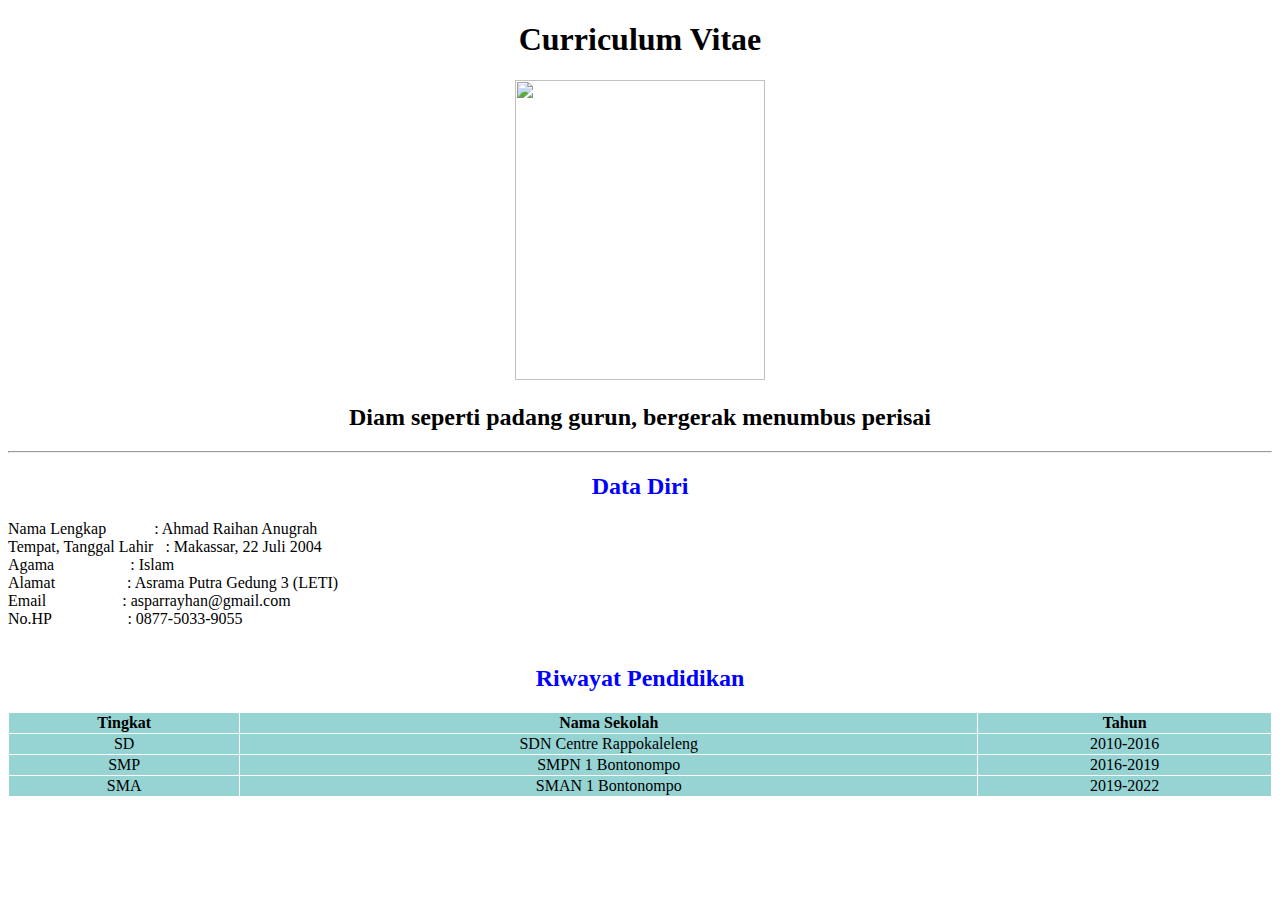
==== index.html @ c3775447 "Create index.html" ====
<!DOCTYPE html>
<html lang="en">
<head>
    <meta charset="UTF-8">
    <meta name="viewport" content="width=device-width, initial-scale=1.0">
    <title>BIODATA AHMAD RAIHAN ANUGRAH</title>
    <style>
        table, th, td {
            border: 1px solid white;
            border-collapse: collapse;
        }
        th, td {
            background-color: #96D4D4;
        }
        .Kotak {
            text-align: center;
        }
    </style>
</head>
<body>
    <div class="Kotak">
        <div class="Judul">
            <h1 align="center">Curriculum Vitae</h1>
            <p align="center">
                <img src="rey.jpeg" width="250" height="300">
            </p>
            <h2 style="font-family: 'Times New Roman', Times, serif;">
                Diam seperti padang gurun, bergerak menumbus perisai
            </h2>
            <hr>
            <h2 style="text-align: center; color: blue;">Data Diri</h2>
            <pre style="font-family: 'Times New Roman'; text-align: left;">
Nama Lengkap            : Ahmad Raihan Anugrah
Tempat, Tanggal Lahir   : Makassar, 22 Juli 2004
Agama                   : Islam
Alamat                  : Asrama Putra Gedung 3 (LETI)
Email                   : asparrayhan@gmail.com
No.HP                   : 0877-5033-9055
            </pre>

            <h2 style="text-align: center; color: blue;">Riwayat Pendidikan</h2>
            <table style="width: 100%; margin: 0 auto;">
                <tr>
                    <th>Tingkat</th>
                    <th>Nama Sekolah</th>
                    <th>Tahun</th>
                </tr>
                <tr>
                    <td>SD</td>
                    <td>SDN Centre Rappokaleleng</td>
                    <td>2010-2016</td>
                </tr>
                <tr>
                    <td>SMP</td>
                    <td>SMPN 1 Bontonompo</td>
                    <td>2016-2019</td>
                </tr>
                <tr>
                    <td>SMA</td>
                    <td>SMAN 1 Bontonompo</td>
                    <td>2019-2022</td>
                </tr>
            </table>
        </div>
    </div>
</body>
</html>
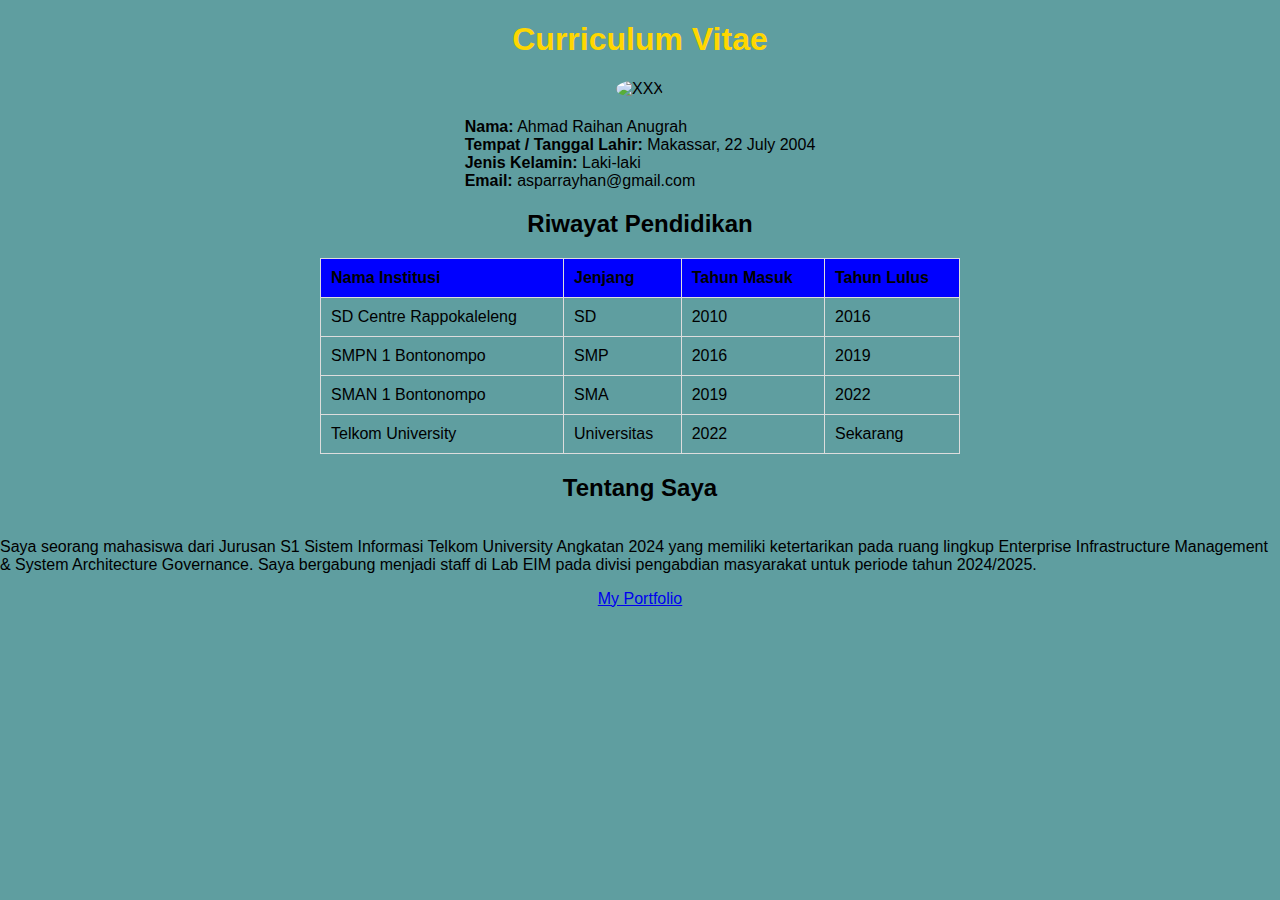
==== commit 5efad0b0: "Update index.html" ====
--- a/index.html
+++ b/index.html
@@ -3,65 +3,149 @@
 <head>
     <meta charset="UTF-8">
     <meta name="viewport" content="width=device-width, initial-scale=1.0">
-    <title>BIODATA AHMAD RAIHAN ANUGRAH</title>
+    <title>Web App Development</title>
     <style>
-        table, th, td {
-            border: 1px solid white;
-            border-collapse: collapse;
+        body {
+            background-color: cadetblue;
+            margin: 0;
+            padding: 0;
+            font-family:'Segoe UI', Tahoma, Geneva, Verdana, sans-serif;
+            display: flex;
+            flex-direction: column;
+            justify-content: center;
+            align-items: center; 
         }
-        th, td {
-            background-color: #96D4D4;
-        }
-        .Kotak {
+
+        h1 {
+            font-family: Verdana, Geneva, Tahoma, sans-serif;
+            color: gold;
             text-align: center;
         }
+
+        .container {
+            display: flex;
+            flex-direction: column;
+            align-items: center;
+        }
+
+        .photo img {
+            width: 200px;
+            height: 200px;
+            border-radius: 50%; /* Make the image circular */
+            object-fit: cover;
+            margin-bottom: 20px;
+        }
+
+        .bio {
+            text-align: center;
+        }
+
+        .bio h2 {
+            margin: 0;
+        }
+
+        table{
+            border-collapse: collapse;
+            width: 50%;
+            margin-top: 0px;
+        }
+
+        th, td{
+            padding: 10px;
+            border: 1px solid #ddd;
+            text-align: left;
+        }
+
+        th{
+            background-color: blue;
+        }
+
+        .bio p {
+            max-width: 500px;
+            margin: 0 auto;
+            text-align: justify;
+        }
+
+        link-button {
+            display: inline-block;
+            padding: 10px 20px;
+            font-size: 16px;
+            font-weight: bold;
+            color: white;
+            background-color: #4CAF50;
+            border: none;
+            border-radius: 5px;
+            text-align: center;
+            text-decoration: none;
+            cursor: pointer;
+            transition: background-color 0.3s ease;
+        }
+
+        link-button:hover {
+            background-color: #45a049;
+        }
+
     </style>
+
 </head>
 <body>
-    <div class="Kotak">
-        <div class="Judul">
-            <h1 align="center">Curriculum Vitae</h1>
-            <p align="center">
-                <img src="rey.jpeg" width="250" height="300">
-            </p>
-            <h2 style="font-family: 'Times New Roman', Times, serif;">
-                Diam seperti padang gurun, bergerak menumbus perisai
-            </h2>
-            <hr>
-            <h2 style="text-align: center; color: blue;">Data Diri</h2>
-            <pre style="font-family: 'Times New Roman'; text-align: left;">
-Nama Lengkap            : Ahmad Raihan Anugrah
-Tempat, Tanggal Lahir   : Makassar, 22 Juli 2004
-Agama                   : Islam
-Alamat                  : Asrama Putra Gedung 3 (LETI)
-Email                   : asparrayhan@gmail.com
-No.HP                   : 0877-5033-9055
-            </pre>
+    <h1>Curriculum Vitae</h1>
+    <div class="container">
+        <div class="photo">
+            <img src="xxx.jpeg" alt="XXX">
+        </div>
+        <div class="bio">
+            <p><strong>Nama:</strong> Ahmad Raihan Anugrah</p>
+            <p><strong>Tempat / Tanggal Lahir:</strong> Makassar, 22 July 2004</p>
+            <p><strong>Jenis Kelamin:</strong> Laki-laki</p>
+            <p><strong>Email:</strong> asparrayhan@gmail.com</p>
+        </div>
 
-            <h2 style="text-align: center; color: blue;">Riwayat Pendidikan</h2>
-            <table style="width: 100%; margin: 0 auto;">
-                <tr>
-                    <th>Tingkat</th>
-                    <th>Nama Sekolah</th>
-                    <th>Tahun</th>
-                </tr>
-                <tr>
-                    <td>SD</td>
-                    <td>SDN Centre Rappokaleleng</td>
-                    <td>2010-2016</td>
-                </tr>
-                <tr>
-                    <td>SMP</td>
-                    <td>SMPN 1 Bontonompo</td>
-                    <td>2016-2019</td>
-                </tr>
-                <tr>
-                    <td>SMA</td>
-                    <td>SMAN 1 Bontonompo</td>
-                    <td>2019-2022</td>
-                </tr>
-            </table>
-        </div>
+        <h2>Riwayat Pendidikan</h2>
+        <table>
+            <tr>
+                <th>Nama Institusi</th>
+                <th>Jenjang</th>
+                <th>Tahun Masuk</th>
+                <th>Tahun Lulus</th>
+            </tr>
+            <tr>
+                <td>SD Centre Rappokaleleng</td>
+                <td>SD</td>
+                <td>2010</td>
+                <td>2016</td>
+            </tr>
+            <tr>
+                <td>SMPN 1 Bontonompo</td>
+                <td>SMP</td>
+                <td>2016</td>
+                <td>2019</td>
+            </tr>
+            <tr>
+                <td>SMAN 1 Bontonompo</td>
+                <td>SMA</td>
+                <td>2019</td>
+                <td>2022</td>
+            </tr>
+            <tr>
+                <td>Telkom University</td>
+                <td>Universitas</td>
+                <td>2022</td>
+                <td>Sekarang</td>
+            </tr>
+      </table>
+      
+      <h2>Tentang Saya</h2>
+      <p>
+        Saya seorang mahasiswa dari Jurusan S1 Sistem Informasi Telkom University
+        Angkatan 2024 yang memiliki ketertarikan pada ruang lingkup 
+        Enterprise Infrastructure Management & System Architecture Governance. 
+        Saya bergabung menjadi staff di Lab EIM pada divisi pengabdian masyarakat untuk periode tahun 2024/2025.
+      </p>
     </div>
+
+    <a href="file:///D:/WAD/WEEK%202/Tugas/Portfolio/portfolio.html" class="link-button" target="_blank">My Portfolio</a>
+
+
 </body>
 </html>
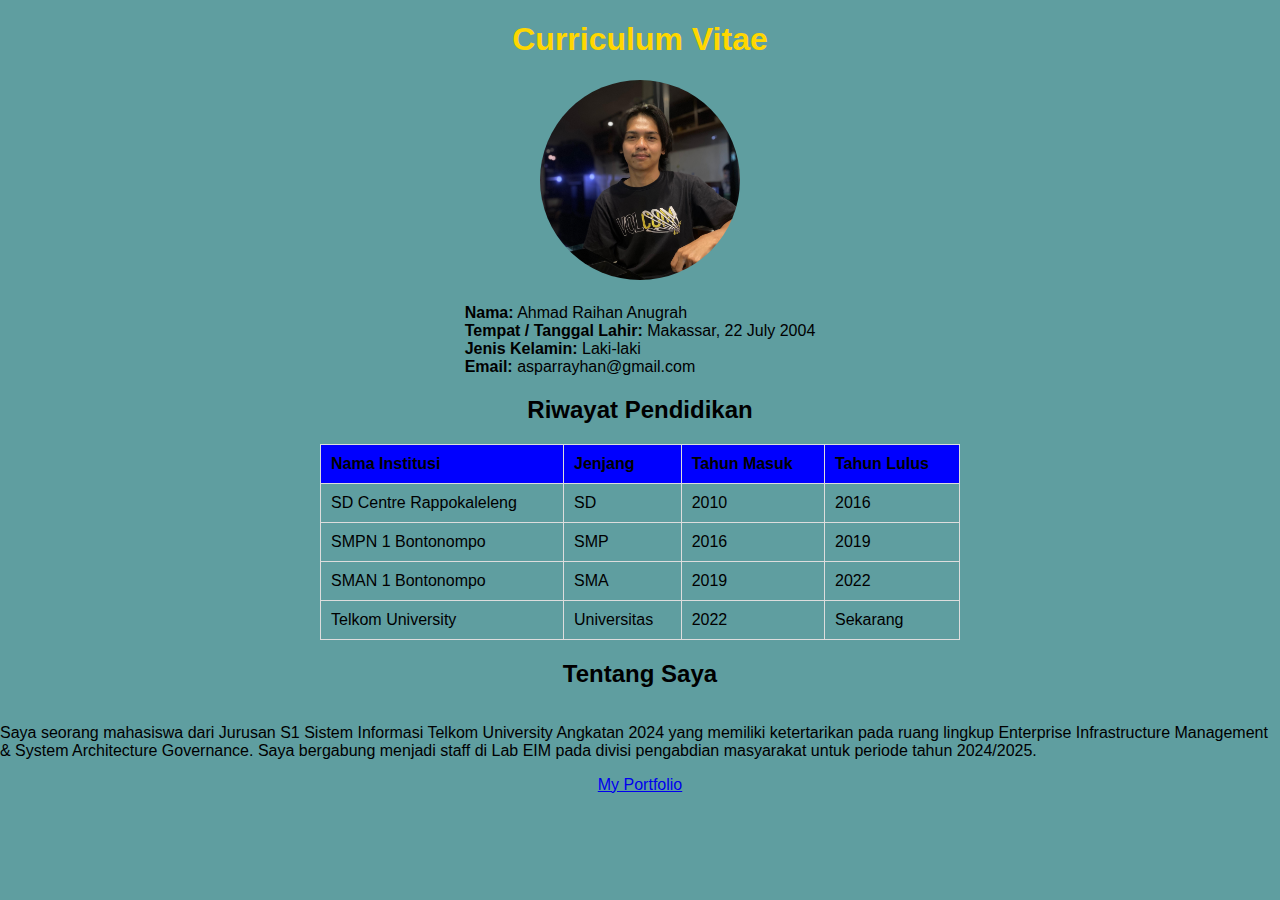
==== commit eac1312f: "Update index.html" ====
--- a/index.html
+++ b/index.html
@@ -92,7 +92,7 @@
     <h1>Curriculum Vitae</h1>
     <div class="container">
         <div class="photo">
-            <img src="xxx.jpeg" alt="XXX">
+            <img src="NNN.jpeg" alt="NNN">
         </div>
         <div class="bio">
             <p><strong>Nama:</strong> Ahmad Raihan Anugrah</p>
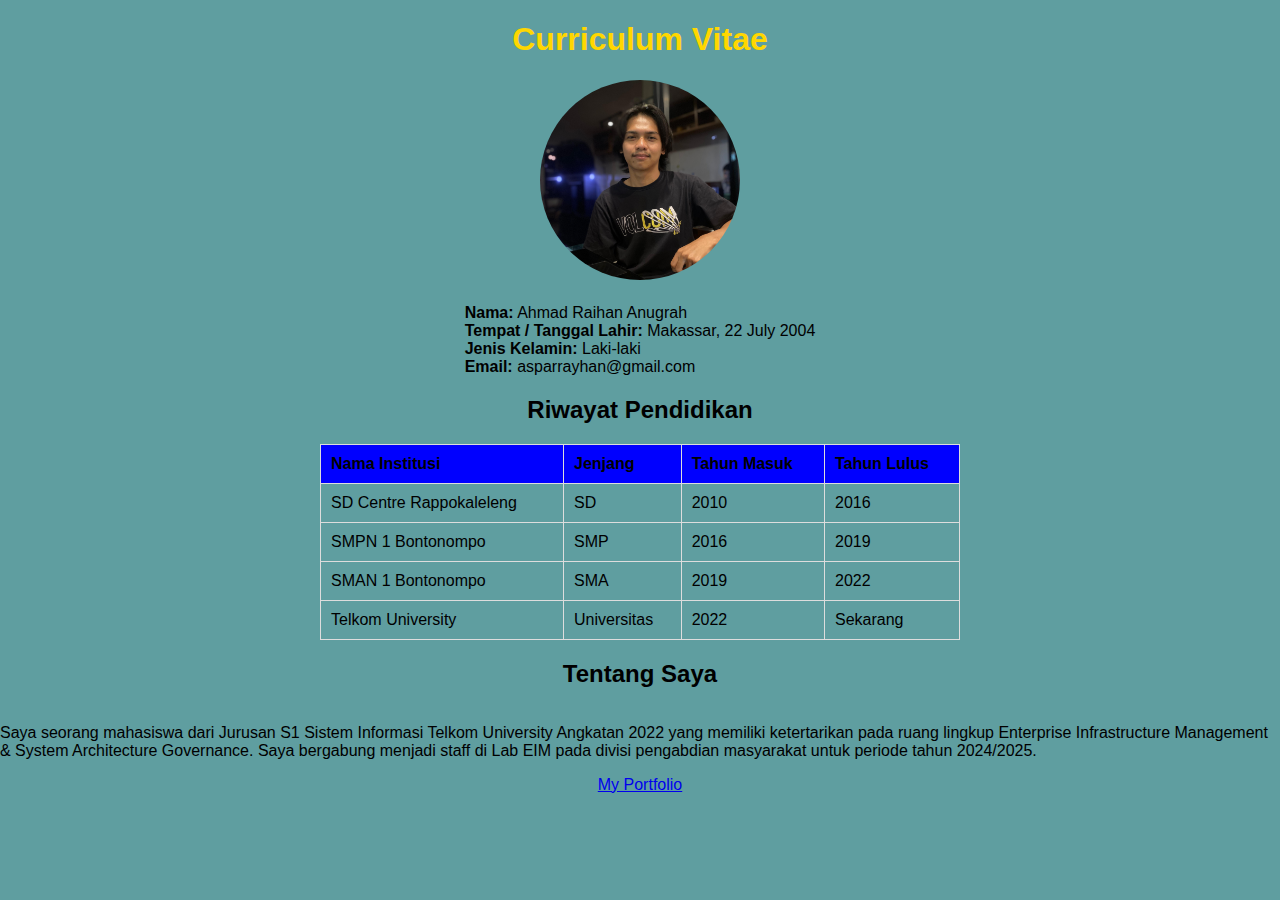
==== commit 12e89cb1: "Update index.html" ====
--- a/index.html
+++ b/index.html
@@ -138,7 +138,7 @@
       <h2>Tentang Saya</h2>
       <p>
         Saya seorang mahasiswa dari Jurusan S1 Sistem Informasi Telkom University
-        Angkatan 2024 yang memiliki ketertarikan pada ruang lingkup 
+        Angkatan 2022 yang memiliki ketertarikan pada ruang lingkup 
         Enterprise Infrastructure Management & System Architecture Governance. 
         Saya bergabung menjadi staff di Lab EIM pada divisi pengabdian masyarakat untuk periode tahun 2024/2025.
       </p>
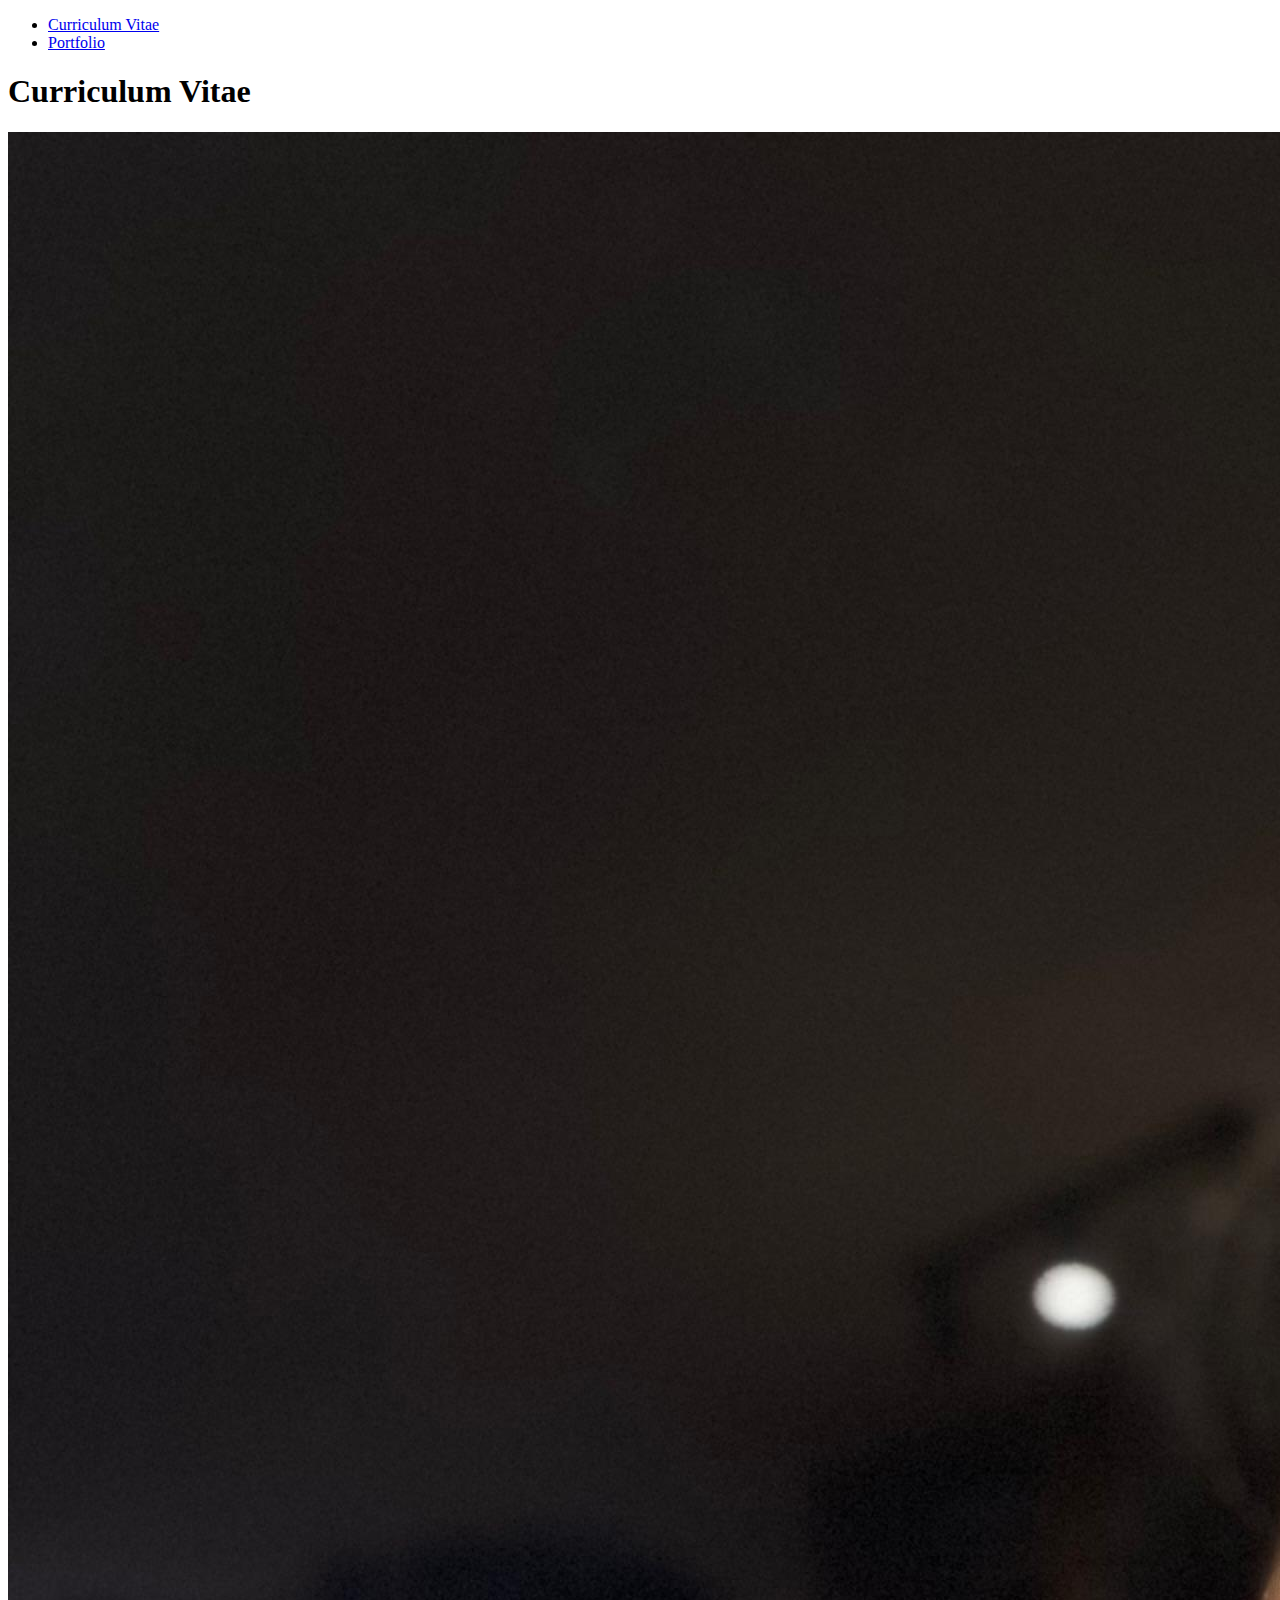
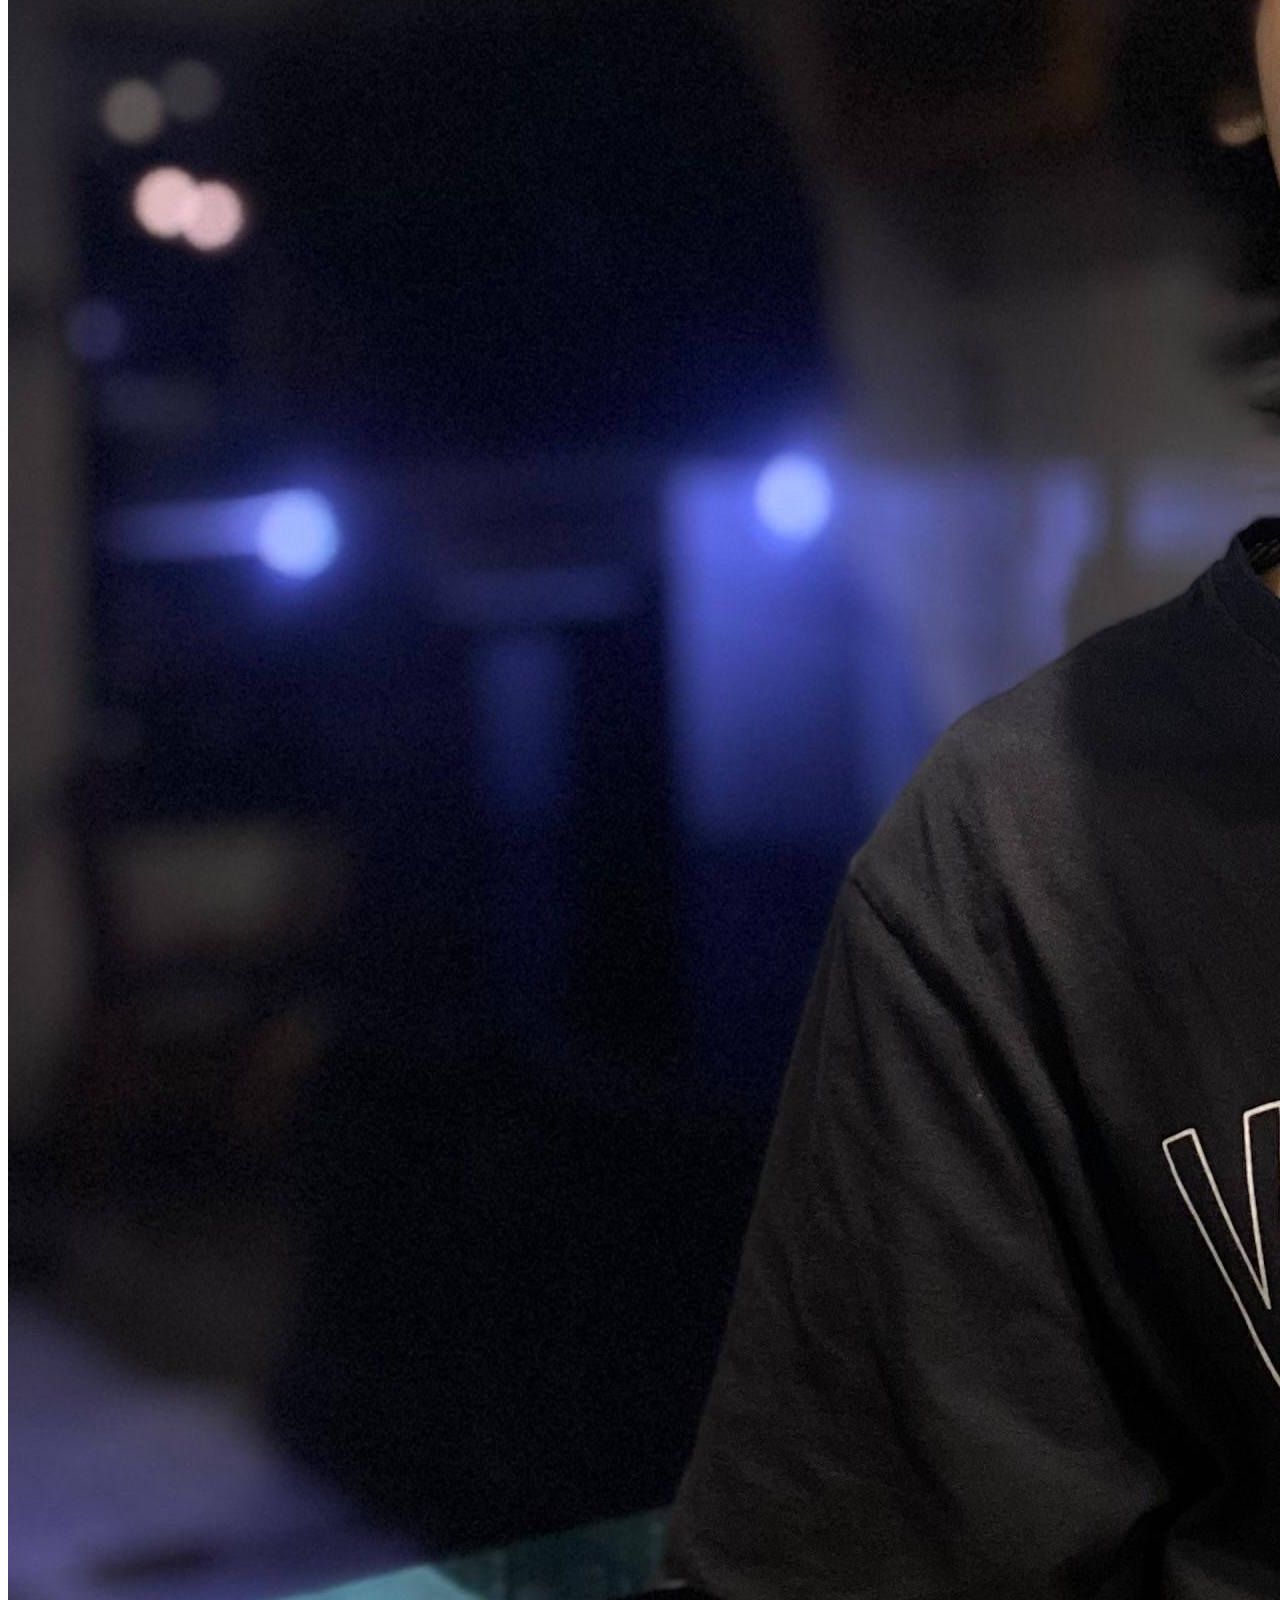
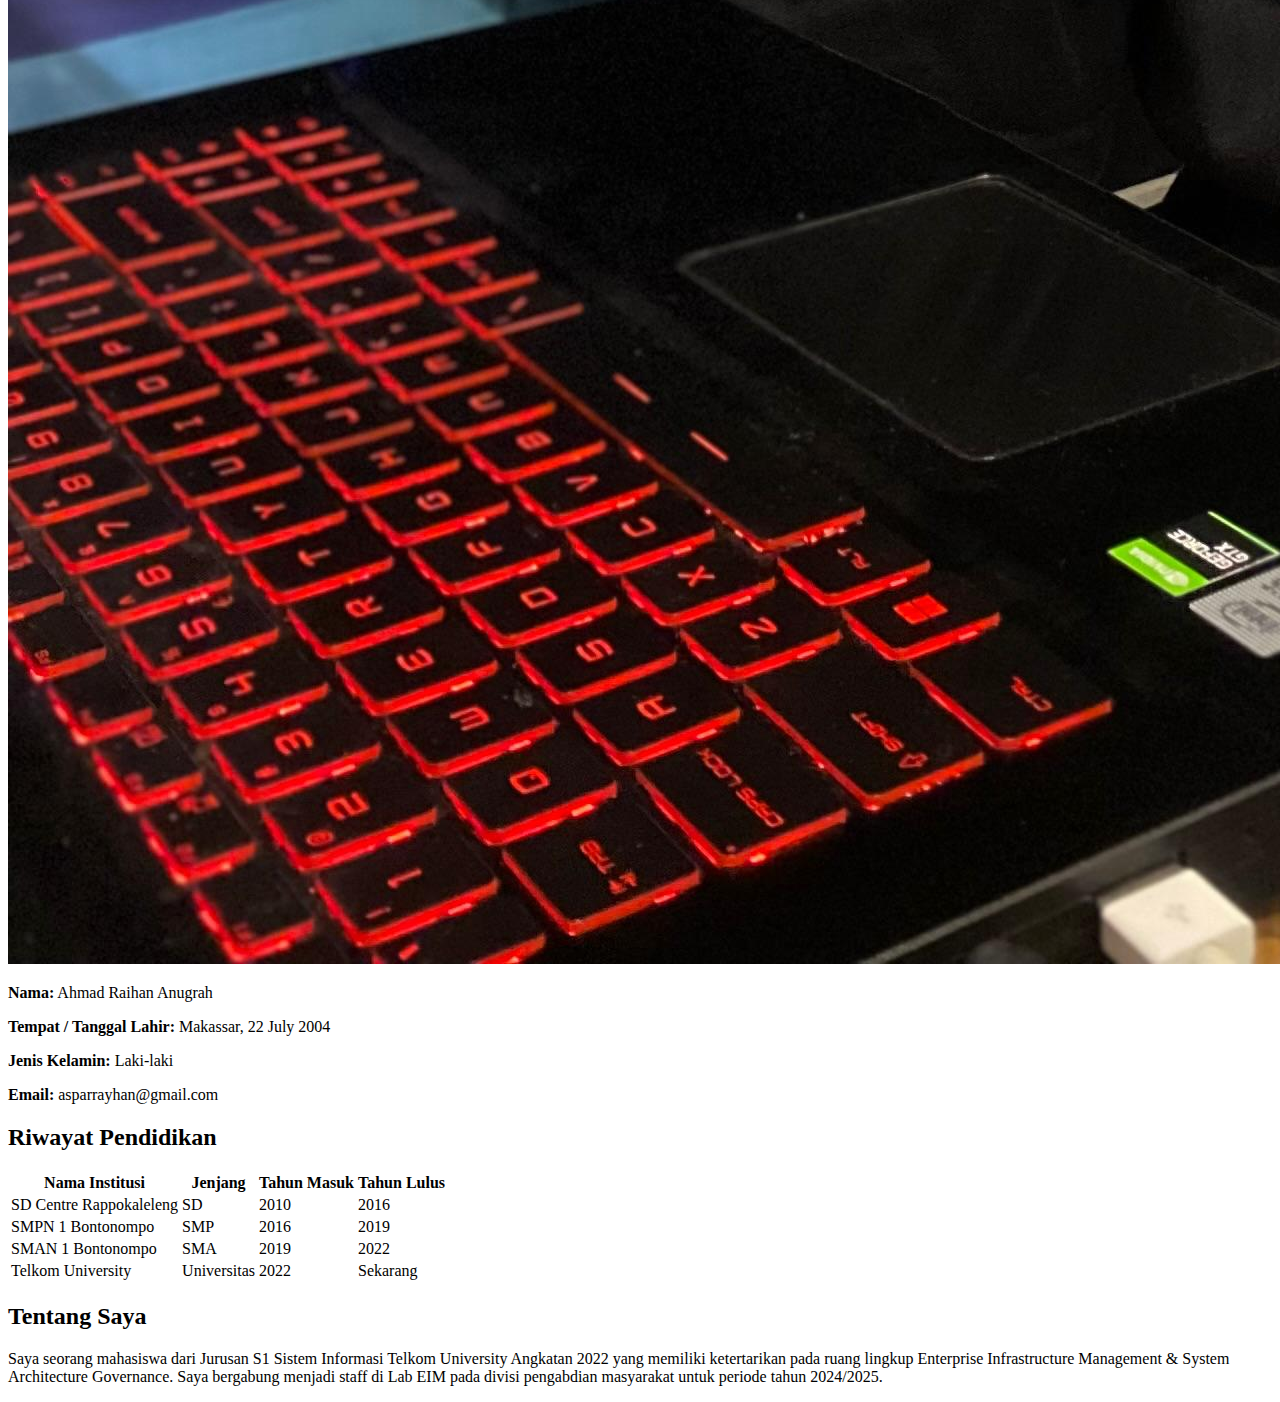
==== commit 03d64654: "Update index.html" ====
--- a/index.html
+++ b/index.html
@@ -3,92 +3,18 @@
 <head>
     <meta charset="UTF-8">
     <meta name="viewport" content="width=device-width, initial-scale=1.0">
-    <title>Web App Development</title>
-    <style>
-        body {
-            background-color: cadetblue;
-            margin: 0;
-            padding: 0;
-            font-family:'Segoe UI', Tahoma, Geneva, Verdana, sans-serif;
-            display: flex;
-            flex-direction: column;
-            justify-content: center;
-            align-items: center; 
-        }
+    <title>Web App Development 2</title>
+    <link rel="stylesheet" href="style.css">
+</head>
 
-        h1 {
-            font-family: Verdana, Geneva, Tahoma, sans-serif;
-            color: gold;
-            text-align: center;
-        }
+<body>
+    <nav>
+        <ul>
+            <li><a href="index.html">Curriculum Vitae</a></li>
+            <li><a href="portfolio.html">Portfolio</a></li>
+        </ul>
+    </nav>
 
-        .container {
-            display: flex;
-            flex-direction: column;
-            align-items: center;
-        }
-
-        .photo img {
-            width: 200px;
-            height: 200px;
-            border-radius: 50%; /* Make the image circular */
-            object-fit: cover;
-            margin-bottom: 20px;
-        }
-
-        .bio {
-            text-align: center;
-        }
-
-        .bio h2 {
-            margin: 0;
-        }
-
-        table{
-            border-collapse: collapse;
-            width: 50%;
-            margin-top: 0px;
-        }
-
-        th, td{
-            padding: 10px;
-            border: 1px solid #ddd;
-            text-align: left;
-        }
-
-        th{
-            background-color: blue;
-        }
-
-        .bio p {
-            max-width: 500px;
-            margin: 0 auto;
-            text-align: justify;
-        }
-
-        link-button {
-            display: inline-block;
-            padding: 10px 20px;
-            font-size: 16px;
-            font-weight: bold;
-            color: white;
-            background-color: #4CAF50;
-            border: none;
-            border-radius: 5px;
-            text-align: center;
-            text-decoration: none;
-            cursor: pointer;
-            transition: background-color 0.3s ease;
-        }
-
-        link-button:hover {
-            background-color: #45a049;
-        }
-
-    </style>
-
-</head>
-<body>
     <h1>Curriculum Vitae</h1>
     <div class="container">
         <div class="photo">
@@ -133,19 +59,10 @@
                 <td>2022</td>
                 <td>Sekarang</td>
             </tr>
-      </table>
+        </table>
       
-      <h2>Tentang Saya</h2>
-      <p>
-        Saya seorang mahasiswa dari Jurusan S1 Sistem Informasi Telkom University
-        Angkatan 2022 yang memiliki ketertarikan pada ruang lingkup 
-        Enterprise Infrastructure Management & System Architecture Governance. 
-        Saya bergabung menjadi staff di Lab EIM pada divisi pengabdian masyarakat untuk periode tahun 2024/2025.
-      </p>
+        <h2>Tentang Saya</h2>
+        <p>Saya seorang mahasiswa dari Jurusan S1 Sistem Informasi Telkom University Angkatan 2022 yang memiliki ketertarikan pada ruang lingkup Enterprise Infrastructure Management & System Architecture Governance. Saya bergabung menjadi staff di Lab EIM pada divisi pengabdian masyarakat untuk periode tahun 2024/2025.</p>
     </div>
-
-    <a href="file:///D:/WAD/WEEK%202/Tugas/Portfolio/portfolio.html" class="link-button" target="_blank">My Portfolio</a>
-
-
 </body>
 </html>
